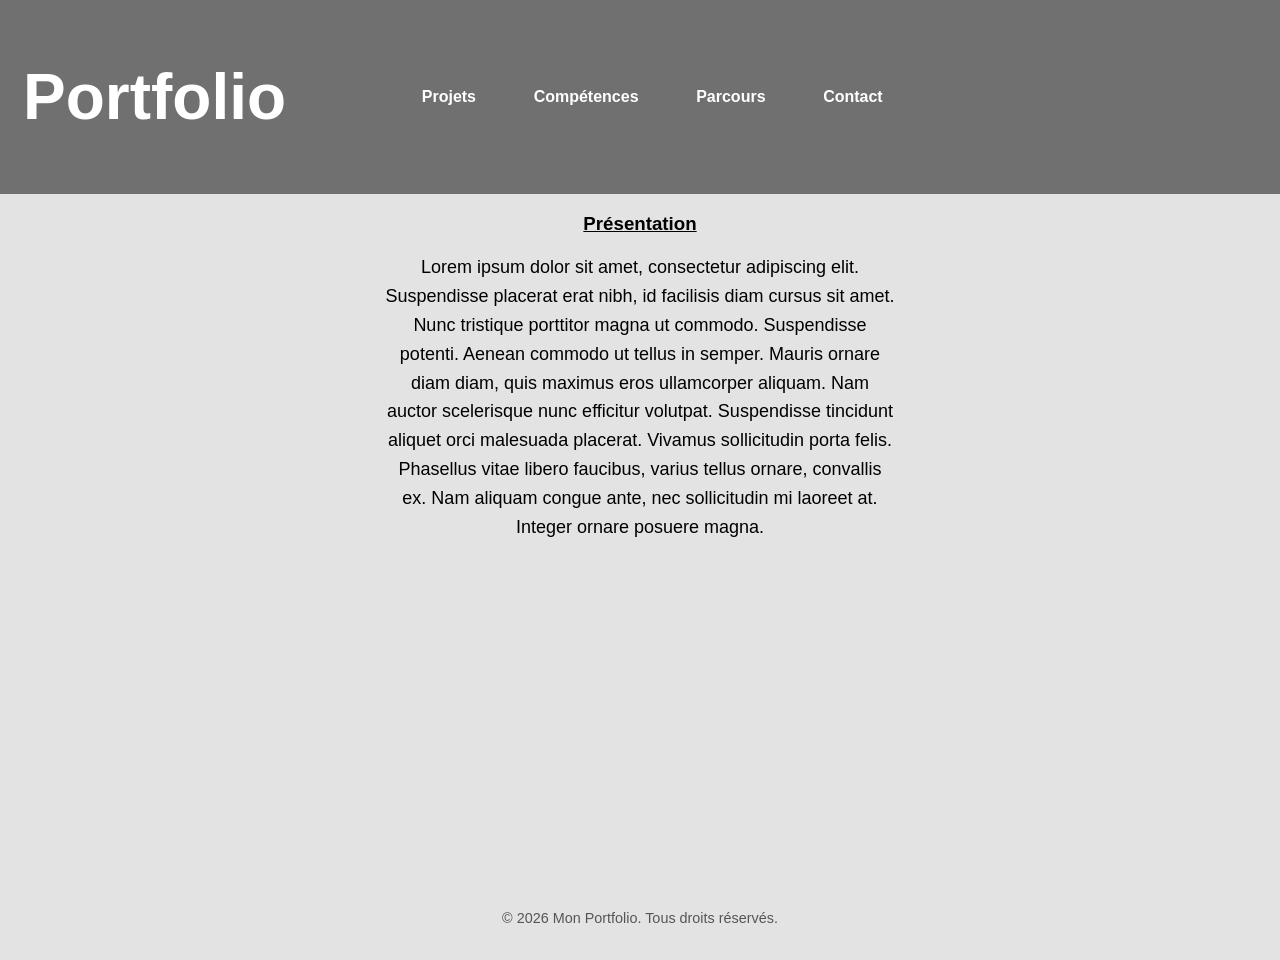
==== index.html @ a85923c6 "Premier dépôt" ====
<!DOCTYPE html>
<html lang="fr">
  <head>
    <meta charset="utf-8">
    <meta name="viewport" content="width=device-width, initial-scale=1.0">
    <title>Mon Portfolio</title>
    <link rel="stylesheet" href="style.css">
    
</nav>
  </head class="en-tete">
  <body>
    <header class="en-tete">
        <h1>Portfolio</h1>
        <nav class="menu-horizontal">
            <a href="#projets">Projets</a>
            <a href="#competence">Compétences</a>
            <a href="#parcours">Parcours</a>
            <a href="#contact">Contact</a>
        </nav>
    </header>
    <h3 class="presentation">Présentation</h3>
     <p class="paragraphe-un">Lorem ipsum dolor sit amet, consectetur adipiscing elit. Suspendisse placerat erat nibh, id facilisis diam cursus sit amet. Nunc tristique porttitor magna ut commodo. Suspendisse potenti. Aenean commodo ut tellus in semper. Mauris ornare diam diam, quis maximus eros ullamcorper aliquam. Nam auctor scelerisque nunc efficitur volutpat. Suspendisse tincidunt aliquet orci malesuada placerat. Vivamus sollicitudin porta felis. Phasellus vitae libero faucibus, varius tellus ornare, convallis ex. Nam aliquam congue ante, nec sollicitudin mi laoreet at. Integer ornare posuere magna.</p>
  </body>
    <footer>
        <p>&copy; 2026 Mon Portfolio. Tous droits réservés.</p>
    </footer>
  </body>
</html>
---- style.css ----
@font-face {
    font-family: 'BespokeSans_Complete';
    src: url('fonts/BespokeSans_Complete.woff2') format('woff2'),
        url('fonts/BespokeSans_Complete.woff') format('woff');
    font-weight: normal;
    font-style: normal;
}

/* 1. Couleur de fond de la page entière (gris très clair) */
body {
    background-color: #f4f4f9; 
    margin: 0; /* Enlève les marges blanches par défaut du navigateur */
    font-family: 'BespokeSans_Complete' ;
}

/* 2. La boîte d'en-tête avec sa propre couleur */
.en-tete {
    background-color: #707070; /* Bleu foncé, différent du fond de page */
    padding: 60px 23px; /* Espace à l'intérieur de la boîte (haut/bas 15px, gauche/droite 40px) */
    
    /* Flexbox pour aligner le titre et le menu */
    display: flex;  /* Pousse le titre à gauche et le menu à droite */
 /* Centre le tout verticalement */
}

/* 3. Style du titre dans l'en-tête */
.en-tete h1 {
    color: white; /* Titre en blanc pour qu'il se voie sur le fond bleu */
    margin: 0;
    font-style: normal;
}

/* 4. Style du menu horizontal (comme vu précédemment) */
.menu-horizontal {
    display: flex;
    justify-content: center;
    align-items: center;
    text-align: center;
    margin-left: 18%;
    margin-right: 18%;
    gap: 20%; /* Espace entre les liens */
}

.menu-horizontal a {
    color: white;
    text-decoration: none;
    font-weight: bold;
    font-size: 16px;
    transition: color 0.3s;
}

.menu-horizontal a:hover {
    color: #3498db; /* Bleu clair au survol */
}

body {
    background-color: #E3E3E3;
    font-family: 'BespokeSans_Complete', Arial, sans-serif;
}

h1 {
    color: #FFFFFF;
    font-family: 'BespokeSans_Complete', Arial, sans-serif;
    font-size: 64px;
}

h3 {
    color: #000000;
    text-decoration: underline;
}

.presentation {
    display: flex;
    justify-content: center;
    align-items: center;
    font-family: 'BespokeSans_Complete', Arial, sans-serif;
}

.paragraphe-un {
    display: flex;
    justify-content: center;
    align-items: center;
    text-align: center;
    margin-left: 30%;
    margin-right: 30%;
    max-width: 80%;
    padding-top: 0%;
}
.paragraphe-un {
    font-size: 18px;
    color: #000000;
    line-height: 1.6;
}

footer {
  text-align: center; /* Centre le texte */
  padding: 20px 0; /* Ajoute de l'espace au-dessus et en dessous */
  width: 100%;
  position: absolute; 
  bottom: 0; /* Le colle en bas de la page */
  font-size: 0.9em;
  color: #555;
}
/* Assurez-vous que le body prend toute la hauteur pour que l'absolute fonctionne bien */
body {
  min-height: 100vh;
  position: relative;
  padding-bottom: 60px; /* Espace pour ne pas que le texte chevauche le footer */
}
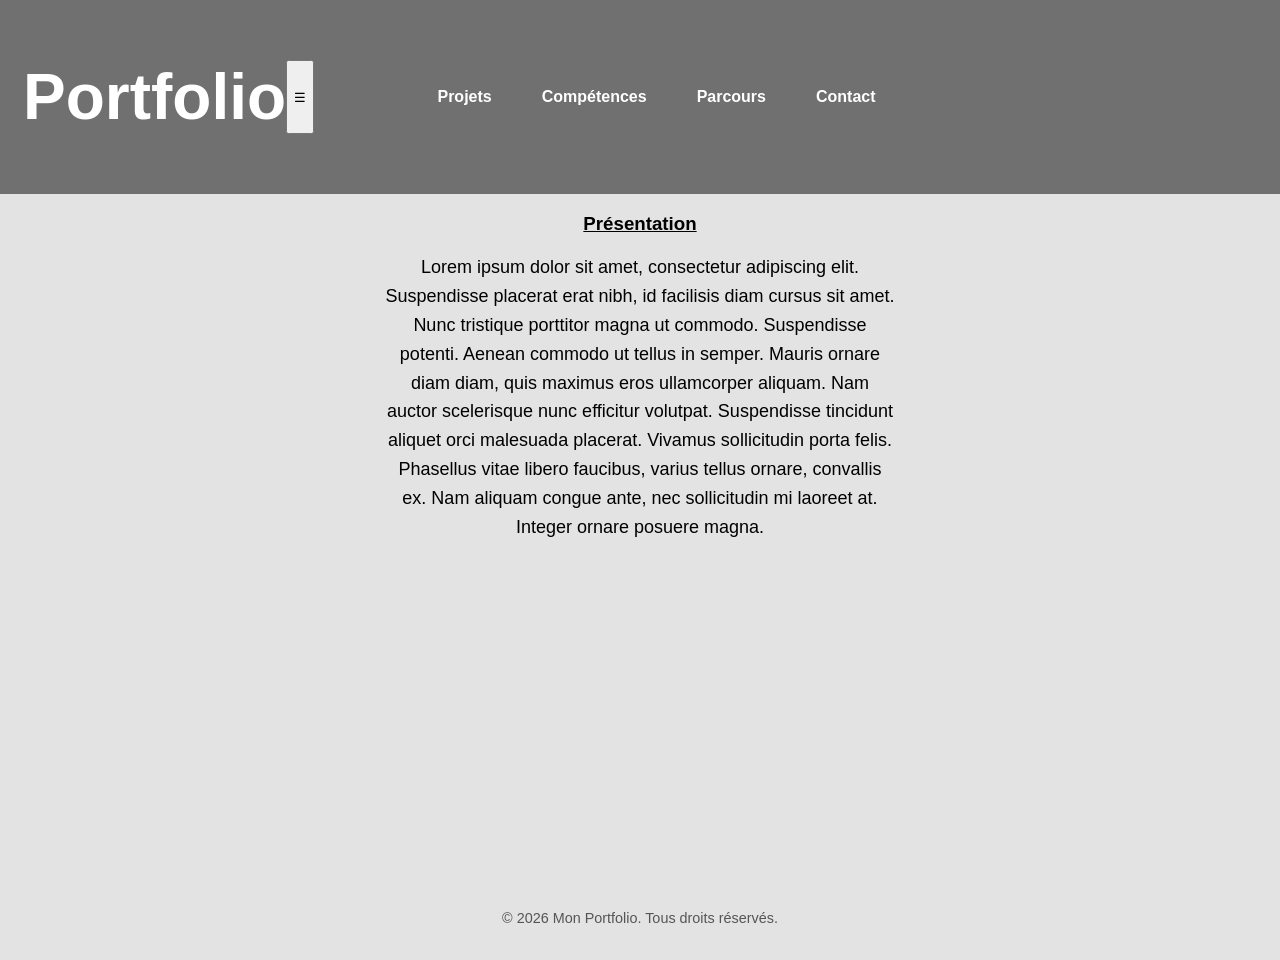
==== commit 2cddbac3: "changements + dossier 'pages'" ====
--- a/index.html
+++ b/index.html
@@ -11,11 +11,13 @@
   <body>
     <header class="en-tete">
         <h1>Portfolio</h1>
+        <!-- Bouton qui n'apparaîtra que sur téléphone -->
+        <button class="menu-btn" id="burger-btn">☰</button>
         <nav class="menu-horizontal">
-            <a href="#projets">Projets</a>
-            <a href="#competence">Compétences</a>
-            <a href="#parcours">Parcours</a>
-            <a href="#contact">Contact</a>
+            <a href="pages/projets.html">Projets</a>
+            <a href="pages/competences.html">Compétences</a>
+            <a href="pages/parcours.html">Parcours</a>
+            <a href="pages/contact.html">Contact</a>
         </nav>
     </header>
     <h3 class="presentation">Présentation</h3>
--- a/style.css
+++ b/style.css
@@ -32,13 +32,11 @@
 
 /* 4. Style du menu horizontal (comme vu précédemment) */
 .menu-horizontal {
-    display: flex;
-    justify-content: center;
-    align-items: center;
-    text-align: center;
-    margin-left: 18%;
-    margin-right: 18%;
-    gap: 20%; /* Espace entre les liens */
+    display: flex; /* Active Flexbox, un système super puissant pour aligner des éléments sur une seule ligne ou colonne */
+  justify-content: space-between; /* Écarte les éléments au maximum : le logo est poussé tout à gauche, le menu tout à droite */
+  align-items: center; /* Aligne verticalement le logo et les liens pour qu'ils soient tous centrés sur la même ligne imaginaire */
+  padding: 0 10%; /* 0 espace en haut et en bas, mais ajoute 10% d'espace vide à gauche et à droite pour ne pas coller l'écran */
+  gap: 50px;
 }
 
 .menu-horizontal a {
@@ -93,17 +91,17 @@
 }
 
 footer {
-  text-align: center; /* Centre le texte */
-  padding: 20px 0; /* Ajoute de l'espace au-dessus et en dessous */
-  width: 100%;
-  position: absolute; 
-  bottom: 0; /* Le colle en bas de la page */
-  font-size: 0.9em;
-  color: #555;
+  text-align: center; /* Aligne le texte parfaitement au centre de la zone du pied de page */
+  padding: 20px 0; /* Ajoute 20 pixels d'espace vide au-dessus et en dessous du texte pour qu'il respire */
+  width: 100%; /* S'assure que le pied de page s'étire de tout à gauche à tout à droite de l'écran */
+  position: absolute; /* Détache le footer du flux normal pour pouvoir le placer manuellement */
+  bottom: 0; /* Fixe le footer tout en bas de l'élément parent (la page) */
+  font-size: 0.9em; /* Réduit légèrement la taille de la police pour que ce texte soit secondaire */
+  color: #555; /* Applique une couleur grise pour qu'il n'attire pas trop l'attention */
 }
-/* Assurez-vous que le body prend toute la hauteur pour que l'absolute fonctionne bien */
+
 body {
-  min-height: 100vh;
-  position: relative;
-  padding-bottom: 60px; /* Espace pour ne pas que le texte chevauche le footer */
+  min-height: 100vh; /* Force la page entière (le corps) à faire au minimum 100% de la hauteur visible de votre écran (Viewport Height) */
+  position: relative; /* Indispensable pour que le 'position: absolute' du footer sache qu'il doit se coller au bas du 'body' */
+  padding-bottom: 60px; /* Crée une zone de sécurité vide en bas de la page équivalente à la taille du footer, pour empêcher votre contenu de passer en dessous */
 }
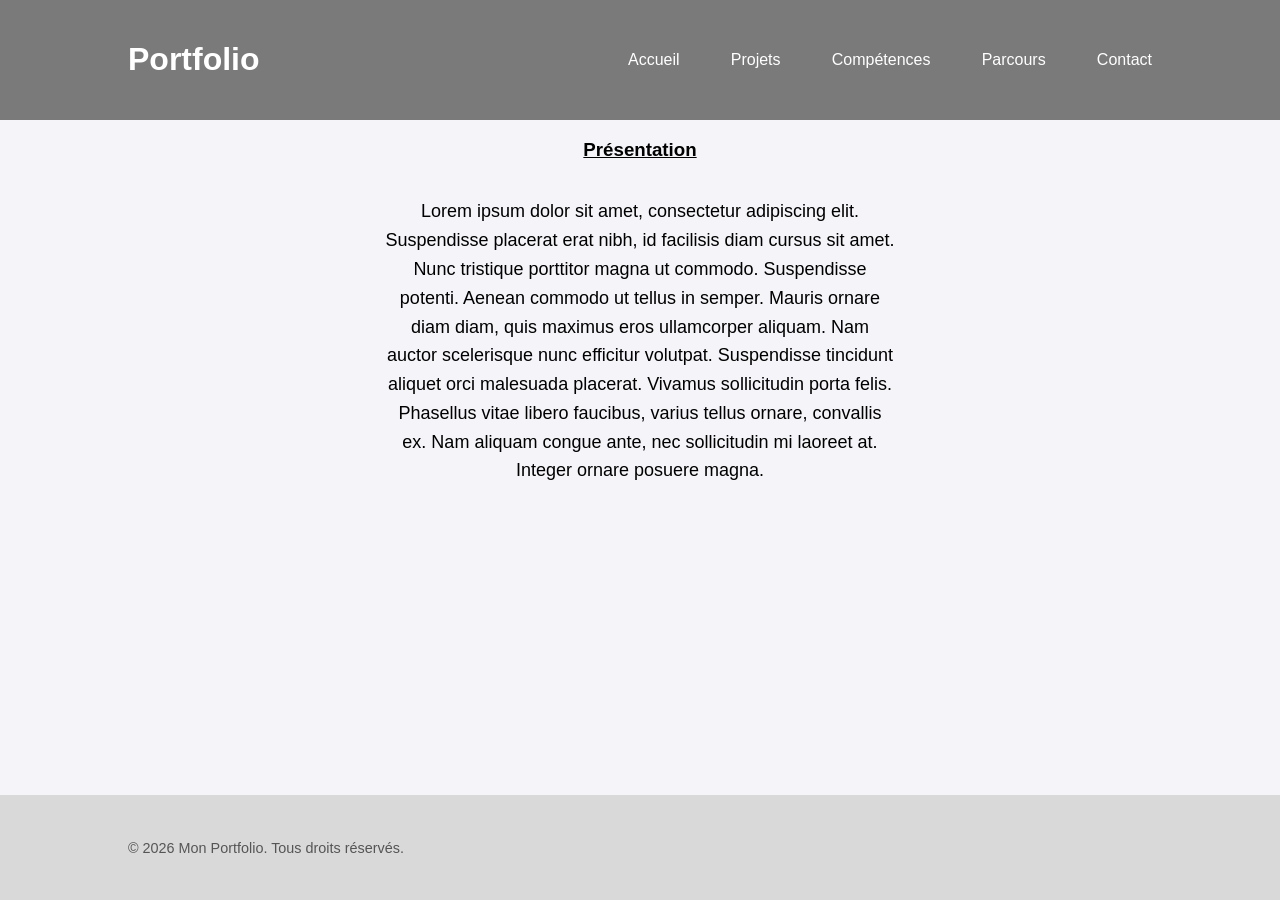
==== commit eb204429: "ajout menu burger + rangement pages dans dossier plus precis +amélioration gloables" ====
--- a/index.html
+++ b/index.html
@@ -12,12 +12,17 @@
     <header class="en-tete">
         <h1>Portfolio</h1>
         <!-- Bouton qui n'apparaîtra que sur téléphone -->
-        <button class="menu-btn" id="burger-btn">☰</button>
-        <nav class="menu-horizontal">
-            <a href="pages/projets.html">Projets</a>
-            <a href="pages/competences.html">Compétences</a>
-            <a href="pages/parcours.html">Parcours</a>
-            <a href="pages/contact.html">Contact</a>
+        <button class="menu-btn" id="burger-btn">
+            <span class="bar"></span>
+            <span class="bar"></span>
+            <span class="bar"></span>
+        </button>
+        <nav class="menu-horizontal" id="nav-menu">
+            <a href="index.html">Accueil</a>
+            <a href="pages/projets/projets.html">Projets</a>
+            <a href="pages/competences/competences.html">Compétences</a>
+            <a href="pages/parcours/parcours.html">Parcours</a>
+            <a href="pages/contact/contact.html">Contact</a>
         </nav>
     </header>
     <h3 class="presentation">Présentation</h3>
@@ -26,5 +31,16 @@
     <footer>
         <p>&copy; 2026 Mon Portfolio. Tous droits réservés.</p>
     </footer>
+    <script>
+  const burgerBtn = document.getElementById('burger-btn');
+  const navMenu = document.getElementById('nav-menu');
+
+  burgerBtn.addEventListener('click', () => {
+    // Anime le bouton en croix
+    burgerBtn.classList.toggle('active');
+    // Fait glisser le menu
+    navMenu.classList.toggle('active');
+  });
+</script>
   </body>
 </html>
--- a/style.css
+++ b/style.css
@@ -10,56 +10,120 @@
 body {
     background-color: #f4f4f9; 
     margin: 0; /* Enlève les marges blanches par défaut du navigateur */
-    font-family: 'BespokeSans_Complete' ;
+    font-family: 'BespokeSans_Complete' , Arial, sans-serif; /* Police personnalisée avec fallback */
 }
 
-/* 2. La boîte d'en-tête avec sa propre couleur */
-.en-tete {
-    background-color: #707070; /* Bleu foncé, différent du fond de page */
-    padding: 60px 23px; /* Espace à l'intérieur de la boîte (haut/bas 15px, gauche/droite 40px) */
-    
-    /* Flexbox pour aligner le titre et le menu */
-    display: flex;  /* Pousse le titre à gauche et le menu à droite */
- /* Centre le tout verticalement */
+/* --- VERSION ORDINATEUR --- */
+h1 {
+    color: #FFFFFF;
+    text-align: center;
+    font-family: 'BespokeSans_Complete' , Arial, sans-serif; /* Police personnalisée avec fallback */
+}
+header {
+  display: flex;
+  justify-content: space-between;
+  align-items: center;
+  padding: 20px 10%; /* Un peu de padding en haut/bas pour la hauteur */
+  background-color: #7a7a7a;
+  position: relative; /* Nécessaire pour bien placer le menu mobile plus tard */
+  font-family: 'BespokeSans_Complete' , Arial, sans-serif; /* Police personnalisée avec fallback */
 }
 
-/* 3. Style du titre dans l'en-tête */
-.en-tete h1 {
-    color: white; /* Titre en blanc pour qu'il se voie sur le fond bleu */
-    margin: 0;
-    font-style: normal;
+nav {
+  display: flex;
+  /* clamp(minimum, taille idéale, maximum) : 
+     L'espace sera de 4% de la largeur de l'écran, mais ne descendra jamais 
+     en dessous de 15px et ne dépassera jamais 60px quand on agrandit */
+  gap: clamp(15px, 4vw, 60px); 
 }
 
-/* 4. Style du menu horizontal (comme vu précédemment) */
-.menu-horizontal {
-    display: flex; /* Active Flexbox, un système super puissant pour aligner des éléments sur une seule ligne ou colonne */
-  justify-content: space-between; /* Écarte les éléments au maximum : le logo est poussé tout à gauche, le menu tout à droite */
-  align-items: center; /* Aligne verticalement le logo et les liens pour qu'ils soient tous centrés sur la même ligne imaginaire */
-  padding: 0 10%; /* 0 espace en haut et en bas, mais ajoute 10% d'espace vide à gauche et à droite pour ne pas coller l'écran */
-  gap: 50px;
+header a {
+  text-decoration: none;
+  color: white;
+  transition: color 0.3s;
 }
 
-.menu-horizontal a {
-    color: white;
-    text-decoration: none;
-    font-weight: bold;
-    font-size: 16px;
-    transition: color 0.3s;
+header a:hover {
+  color: #ffcc00;
 }
 
-.menu-horizontal a:hover {
-    color: #3498db; /* Bleu clair au survol */
+/* On cache le bouton hamburger sur les grands écrans */
+.menu-btn {
+  display: none; 
+  font-size: 30px;
+  background: none;
+  border: none;
+  color: white;
+  cursor: pointer;
 }
 
-body {
-    background-color: #E3E3E3;
-    font-family: 'BespokeSans_Complete', Arial, sans-serif;
-}
+/* --- VERSION TÉLÉPHONE / PETITE FENÊTRE --- */
+@media (max-width: 768px) {
+  
+  /* --- Le design du bouton Burger --- */
+  .menu-btn {
+    display: flex; /* Aligne les barres */
+    flex-direction: column; /* Les met les unes sous les autres */
+    gap: 6px; /* Espace entre les barres */
+    background: none;
+    border: none;
+    cursor: pointer;
+    z-index: 100; /* S'assure que le bouton reste au-dessus du menu */
+  }
 
-h1 {
-    color: #FFFFFF;
-    font-family: 'BespokeSans_Complete', Arial, sans-serif;
-    font-size: 64px;
+  .bar {
+    width: 30px;
+    height: 3px;
+    background-color: white; /* Couleur des lignes du burger */
+    border-radius: 3px;
+    transition: all 0.3s ease; /* Animation fluide des lignes */
+  }
+
+  /* --- L'animation du bouton en Croix (X) --- */
+  .menu-btn.active .bar:nth-child(1) {
+    transform: translateY(9px) rotate(45deg); /* Baisse et incline la 1ère ligne */
+  }
+  .menu-btn.active .bar:nth-child(2) {
+    opacity: 0; /* Fait disparaître la ligne du milieu */
+  }
+  .menu-btn.active .bar:nth-child(3) {
+    transform: translateY(-9px) rotate(-45deg); /* Monte et incline la 3ème ligne */
+  }
+
+  /* --- Le design et l'animation du Menu Déroulant --- */
+  nav {
+    position: absolute;
+    top: 90px; /* Le place sous la barre grise */
+    right: 5%; /* Légèrement décollé du bord droit */
+    background-color: white; /* Fond blanc plus propre */
+    padding: 25px 40px; /* Beaucoup d'espace à l'intérieur */
+    border-radius: 12px; /* Bords bien arrondis */
+    box-shadow: 0 10px 25px rgba(0, 0, 0, 0.2); /* Jolie ombre portée pour donner du relief */
+    
+    flex-direction: column;
+    align-items: center; /* Centre le texte dans la boîte */
+    gap: 20px;
+
+    /* Préparation de l'animation d'apparition */
+    opacity: 0; /* Totalement transparent par défaut */
+    visibility: hidden; /* Caché pour ne pas être cliqué par erreur */
+    transform: translateY(-20px); /* Le menu démarre un peu plus haut */
+    transition: all 0.4s ease; /* Durée de l'animation d'apparition */
+  }
+
+  /* Pour que les liens soient bien visibles sur fond blanc */
+  nav a {
+    color: #333; 
+    font-weight: bold;
+    font-size: 1.1em;
+  }
+
+  /* --- L'état "Actif" (Quand le menu est ouvert) --- */
+  #nav-menu.active {
+    opacity: 1; /* Devient 100% visible */
+    visibility: visible;
+    transform: translateY(0); /* Glisse vers sa position normale */
+  }
 }
 
 h3 {
@@ -91,17 +155,22 @@
 }
 
 footer {
+    margin-top: auto; /* Pousse le pied de page vers le bas de la page */
   text-align: center; /* Aligne le texte parfaitement au centre de la zone du pied de page */
   padding: 20px 0; /* Ajoute 20 pixels d'espace vide au-dessus et en dessous du texte pour qu'il respire */
   width: 100%; /* S'assure que le pied de page s'étire de tout à gauche à tout à droite de l'écran */
-  position: absolute; /* Détache le footer du flux normal pour pouvoir le placer manuellement */
-  bottom: 0; /* Fixe le footer tout en bas de l'élément parent (la page) */
   font-size: 0.9em; /* Réduit légèrement la taille de la police pour que ce texte soit secondaire */
   color: #555; /* Applique une couleur grise pour qu'il n'attire pas trop l'attention */
+  display: flex;
+  padding: 30px 10%; /* Un peu de padding en haut/bas pour la hauteur */
+  background-color: #D9D9D9;
+  font-family: 'BespokeSans_Complete' , Arial, sans-serif; /* Police personnalisée avec fallback */
 }
 
+
 body {
-  min-height: 100vh; /* Force la page entière (le corps) à faire au minimum 100% de la hauteur visible de votre écran (Viewport Height) */
-  position: relative; /* Indispensable pour que le 'position: absolute' du footer sache qu'il doit se coller au bas du 'body' */
-  padding-bottom: 60px; /* Crée une zone de sécurité vide en bas de la page équivalente à la taille du footer, pour empêcher votre contenu de passer en dessous */
-}+  margin: 0; /* Enlève les marges blanches par défaut du navigateur */
+  min-height: 100vh; /* Assure que le corps prend toujours au moins 100% de l'écran */
+  display: flex; 
+  flex-direction: column; /* Aligne le contenu (header, texte, footer) en colonne, de haut en bas */
+}
